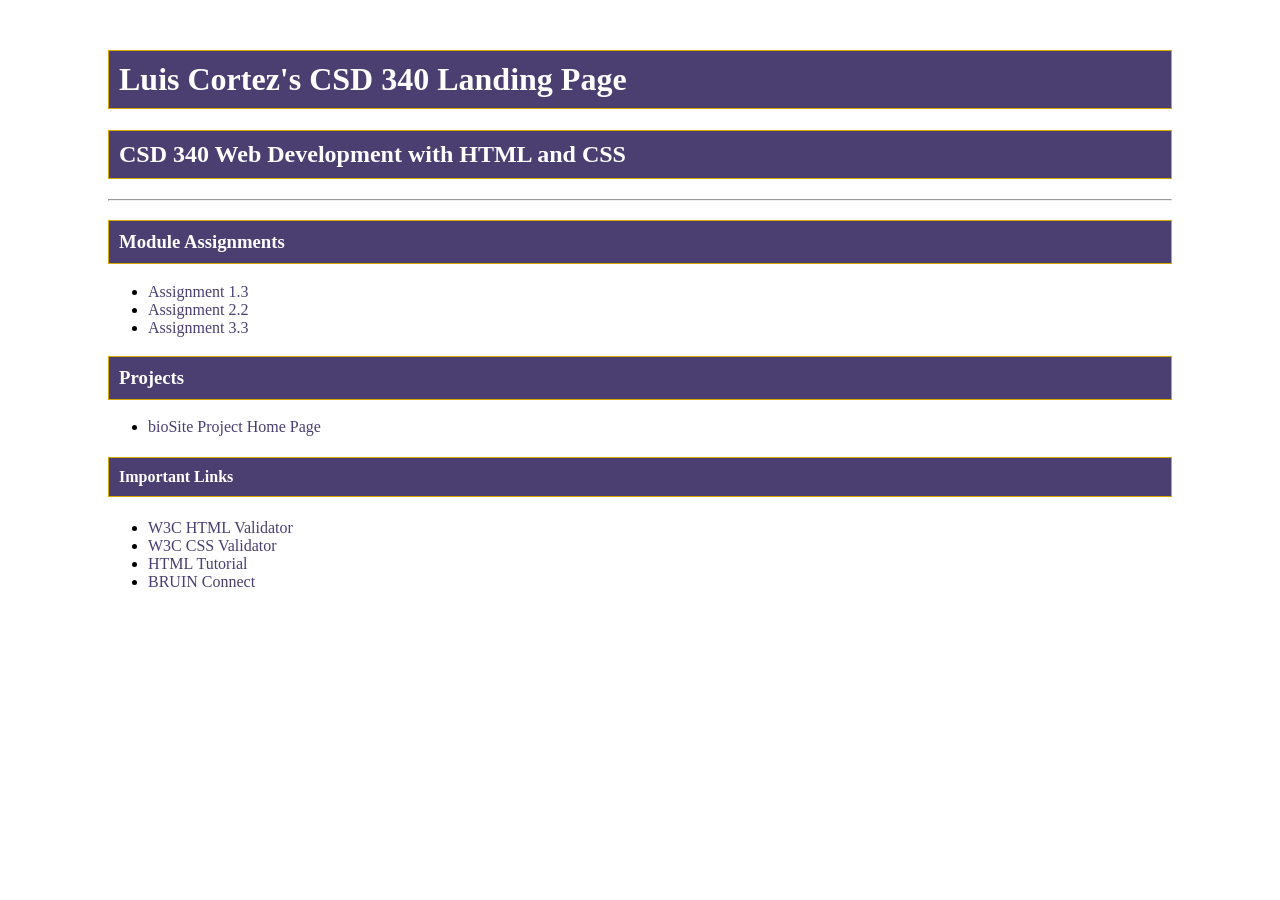
==== index.html @ b87761d2 "Complete Module 3.2 and 3.3 assignments" ====
<!--
    Luis Cortez
    08/23/2026
    Module 3.2 Assignment
-->

<!DOCTYPE html>
<html lang="en">

<head>
    <meta charset="UTF-8">
    <meta name="viewport" content="width=device-width, initial-scale=1.0">

    <title>Luis Cortez's CSD 340 Landing Page</title>

    <link rel="stylesheet" href="site.css">
</head>

<body>

    <div id="container">

        <h1>Luis Cortez's CSD 340 Landing Page</h1>

        <h2>CSD 340 Web Development with HTML and CSS</h2>

        <hr>

        <h3>Module Assignments</h3>

        <ul>
            <li>
                <a href="module-1/Cortez_Mod1_3.html">Assignment 1.3</a>
            </li>
            <li>
                <a href="module-2/Cortez_Mod2_2.html">Assignment 2.2</a>
            </li>
            <li>
                <a href="module-3/Cortez_Mod3_3.html">Assignment 3.3</a>
            </li>
        </ul>

        <h3>Projects</h3>
        
        <ul>
            <li>
                <a href="#">bioSite Project Home Page</a>
            </li>
        </ul>

        <h4>Important Links</h4>
        
        <ul>
            <li>
                <a href="https://validator.w3.org/">W3C HTML Validator</a>
            </li>
            <li>
                <a href="https://jigsaw.w3.org/css-validator/">W3C CSS Validator</a>
            </li>
            <li>
                <a href="https://www.w3schools.com/html/">HTML Tutorial</a>
            </li>
            <li>
                <a href="https://bruinconnect.bellevue.edu/">BRUIN Connect</a>
            </li>
        </ul>

    </div>

</body>

</html>
---- site.css ----
/*
    Luis Cortez
    08/23/2026
    Module 3.2 Assignment
*/

#container {
    margin-top: 50px;
    margin-left: 100px;
    margin-right: 100px;
}

h1,
h2,
h3,
h4 {
    background-color: #4B3F72;
    color: white;
    border: 1px solid #D6A800;
    padding: 10px;
}

a {
    color: #4B3F72;
    text-decoration: none;
}

a:hover {
    color: #D6A800;
}

a:visited {
    color: #7A5C99;
}
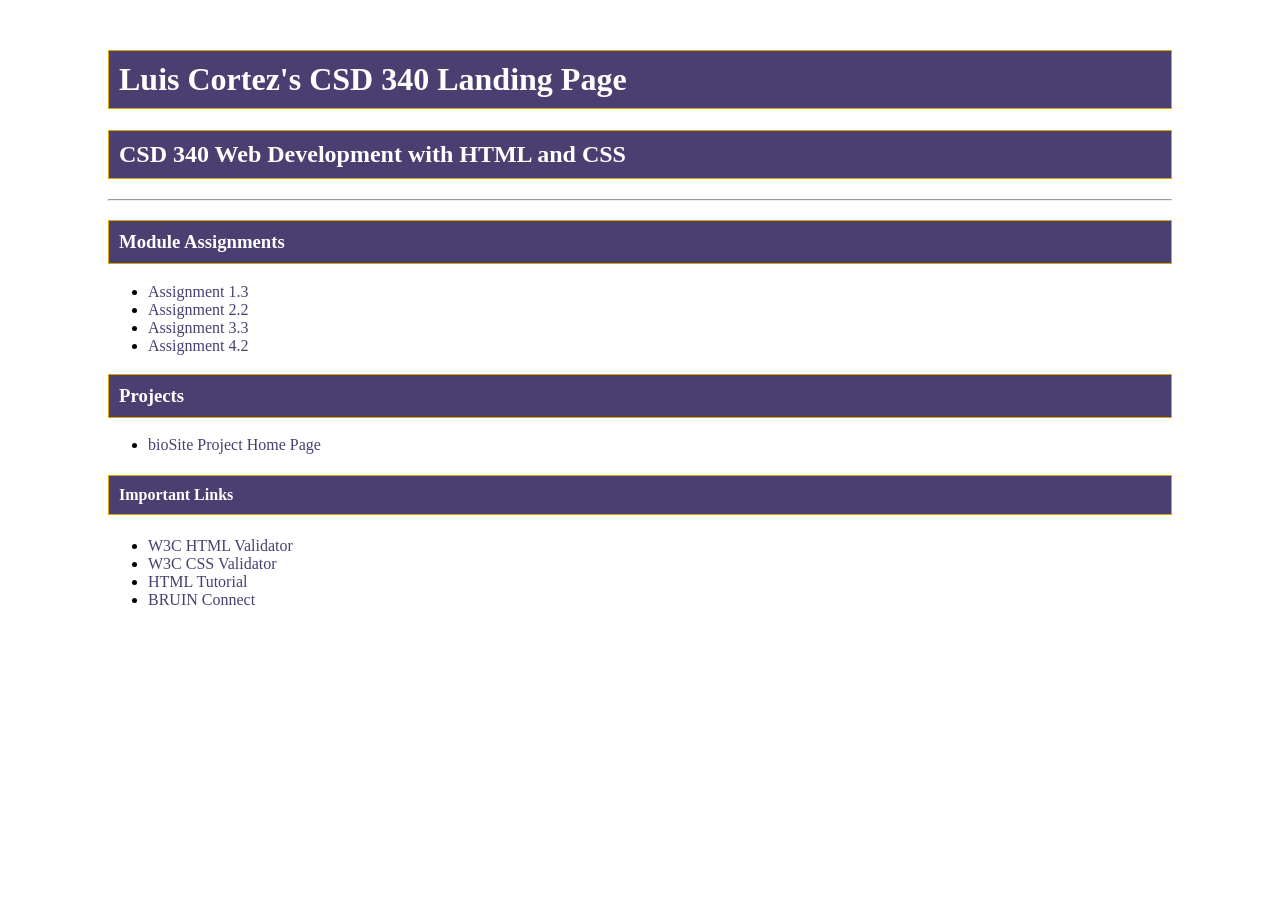
==== commit 2a7642aa: "Module 4.2 assignment" ====
--- a/index.html
+++ b/index.html
@@ -38,6 +38,9 @@
             <li>
                 <a href="module-3/Cortez_Mod3_3.html">Assignment 3.3</a>
             </li>
+            <li>
+                <a href="module-4/Cortez_Mod4_2.html">Assignment 4.2</a>
+            </li>
         </ul>
 
         <h3>Projects</h3>
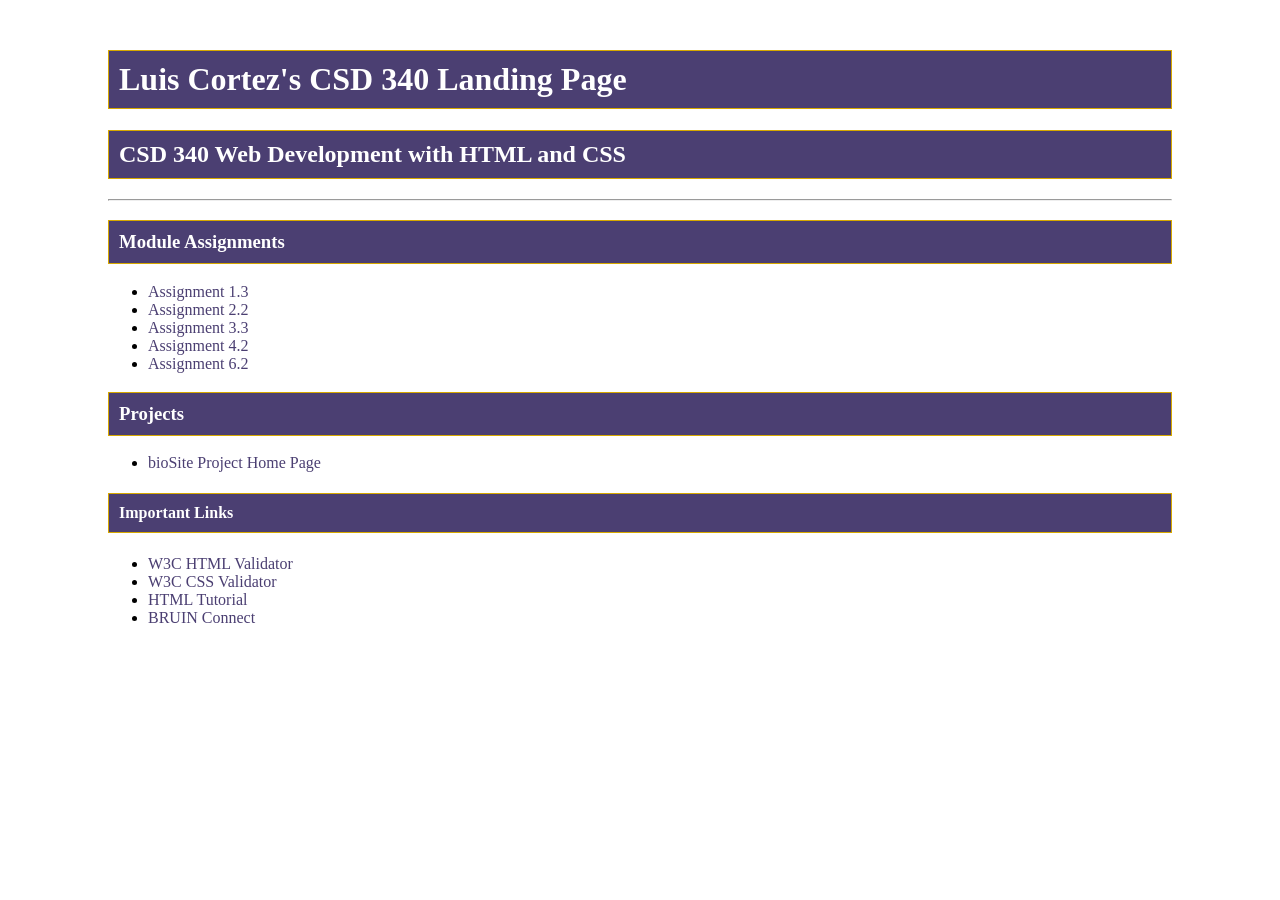
==== commit d0e065e9: "Module 6.2 assignment" ====
--- a/index.html
+++ b/index.html
@@ -41,6 +41,9 @@
             <li>
                 <a href="module-4/Cortez_Mod4_2.html">Assignment 4.2</a>
             </li>
+            <li>
+                <a href="module-6/Cortez_Mod6_2.html">Assignment 6.2</a>
+            </li>
         </ul>
 
         <h3>Projects</h3>
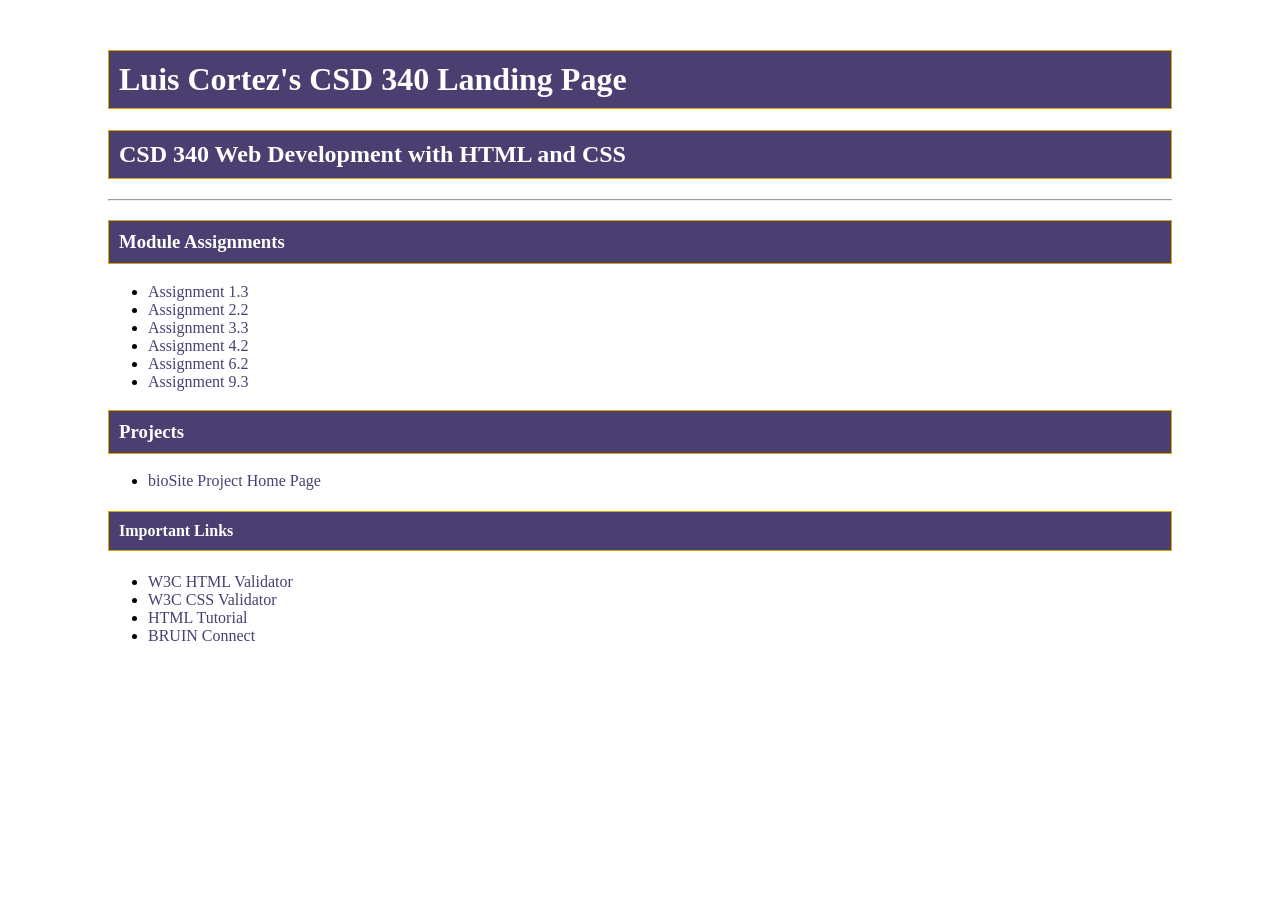
==== commit 841faa77: "Module 9.3 JavaScript Part 1" ====
--- a/index.html
+++ b/index.html
@@ -44,6 +44,9 @@
             <li>
                 <a href="module-6/Cortez_Mod6_2.html">Assignment 6.2</a>
             </li>
+            <li>
+                <a href="module-9/Cortez_Mod9_3.html">Assignment 9.3</a>
+            </li>
         </ul>
 
         <h3>Projects</h3>
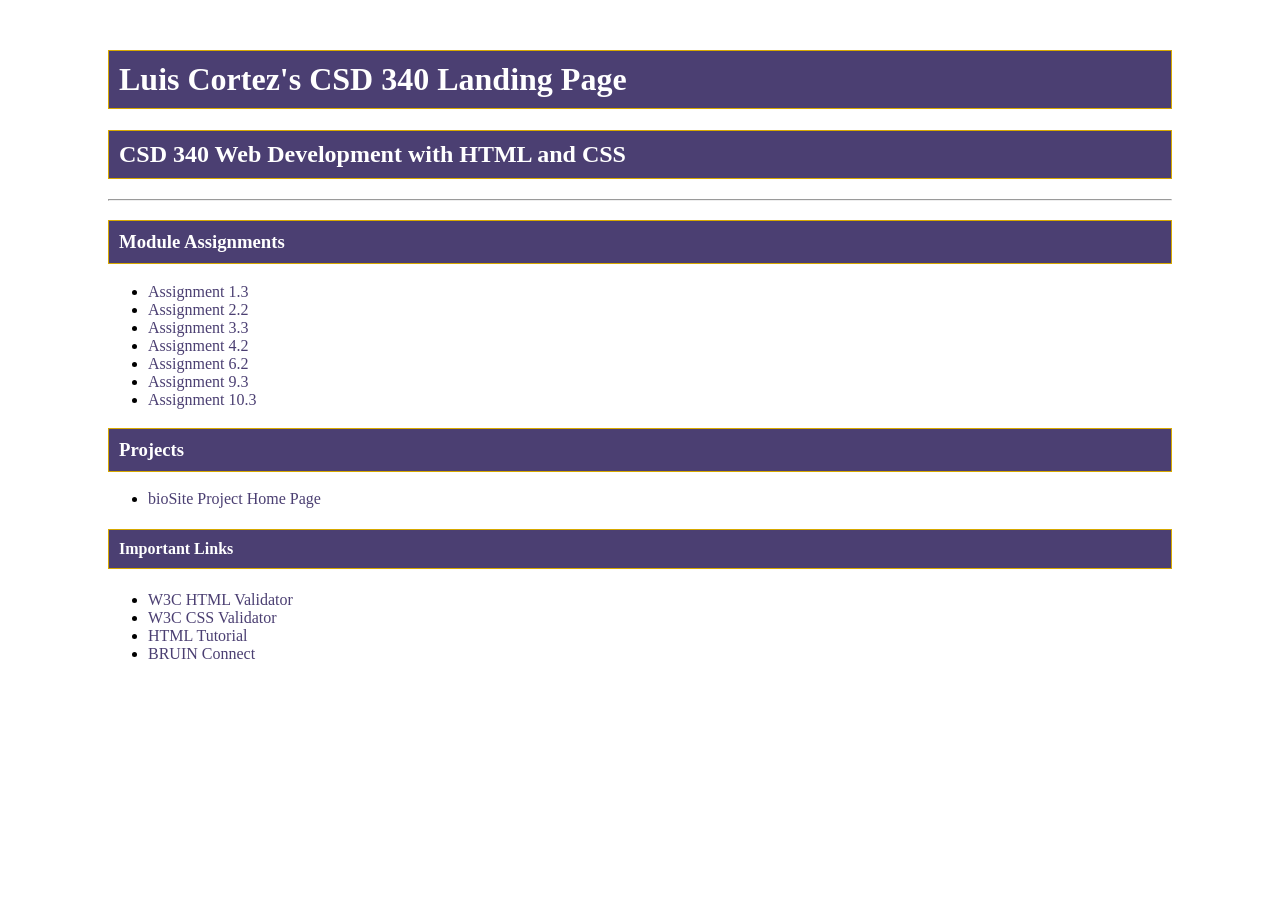
==== commit 4abf7042: "Complete Module 10.3 JavaScript assignment" ====
--- a/index.html
+++ b/index.html
@@ -47,6 +47,9 @@
             <li>
                 <a href="module-9/Cortez_Mod9_3.html">Assignment 9.3</a>
             </li>
+            <li>
+                <a href="module-10/Cortez_Mod10_3.html">Assignment 10.3</a>
+            </li>
         </ul>
 
         <h3>Projects</h3>
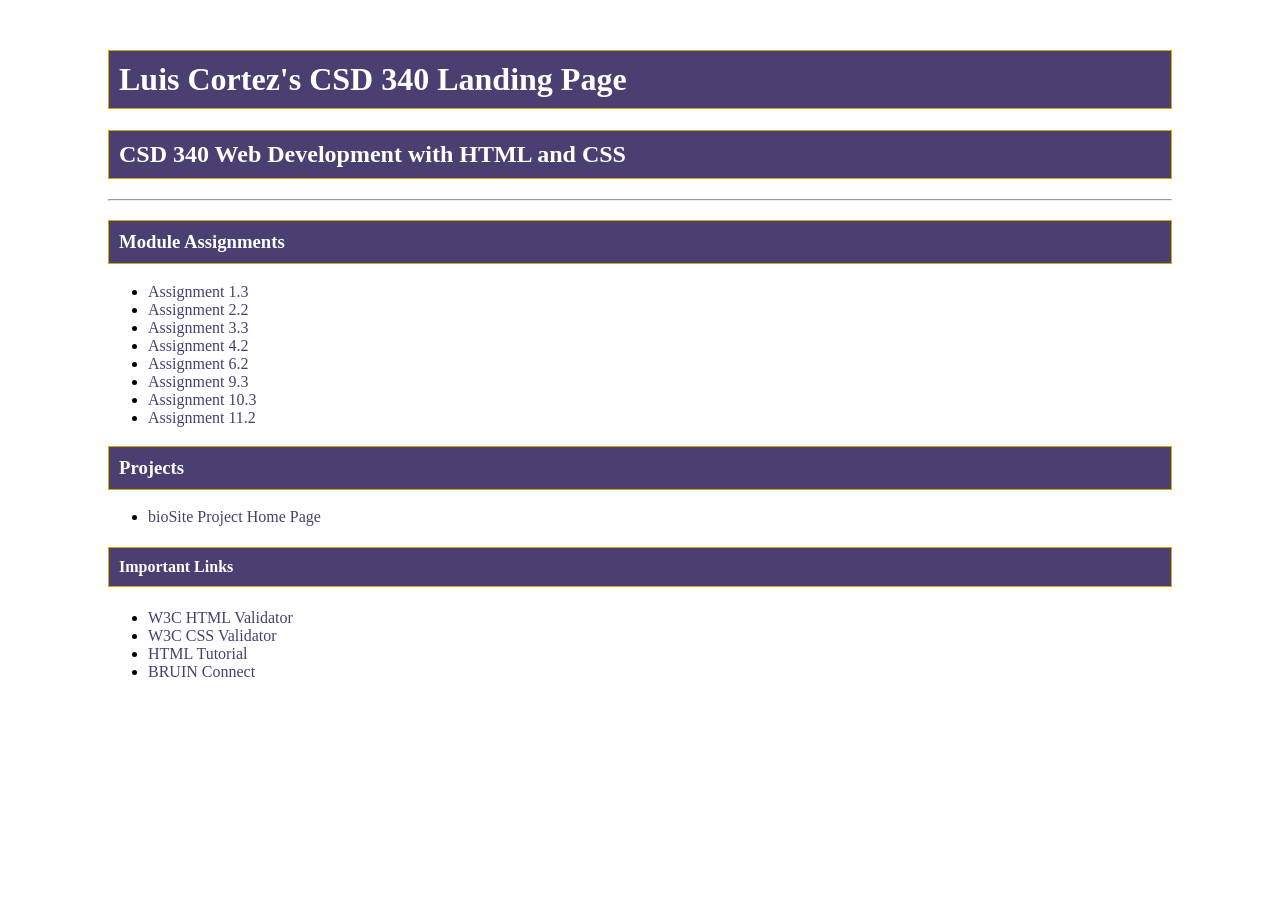
==== commit af31e603: "Complete CSD340 Module 11.2 JavaScript To-Do List assignment" ====
--- a/index.html
+++ b/index.html
@@ -50,6 +50,10 @@
             <li>
                 <a href="module-10/Cortez_Mod10_3.html">Assignment 10.3</a>
             </li>
+            <li>
+                <a href="module-11/Cortez_Mod11_2.html">Assignment 11.2</a>
+            </li>
+
         </ul>
 
         <h3>Projects</h3>
